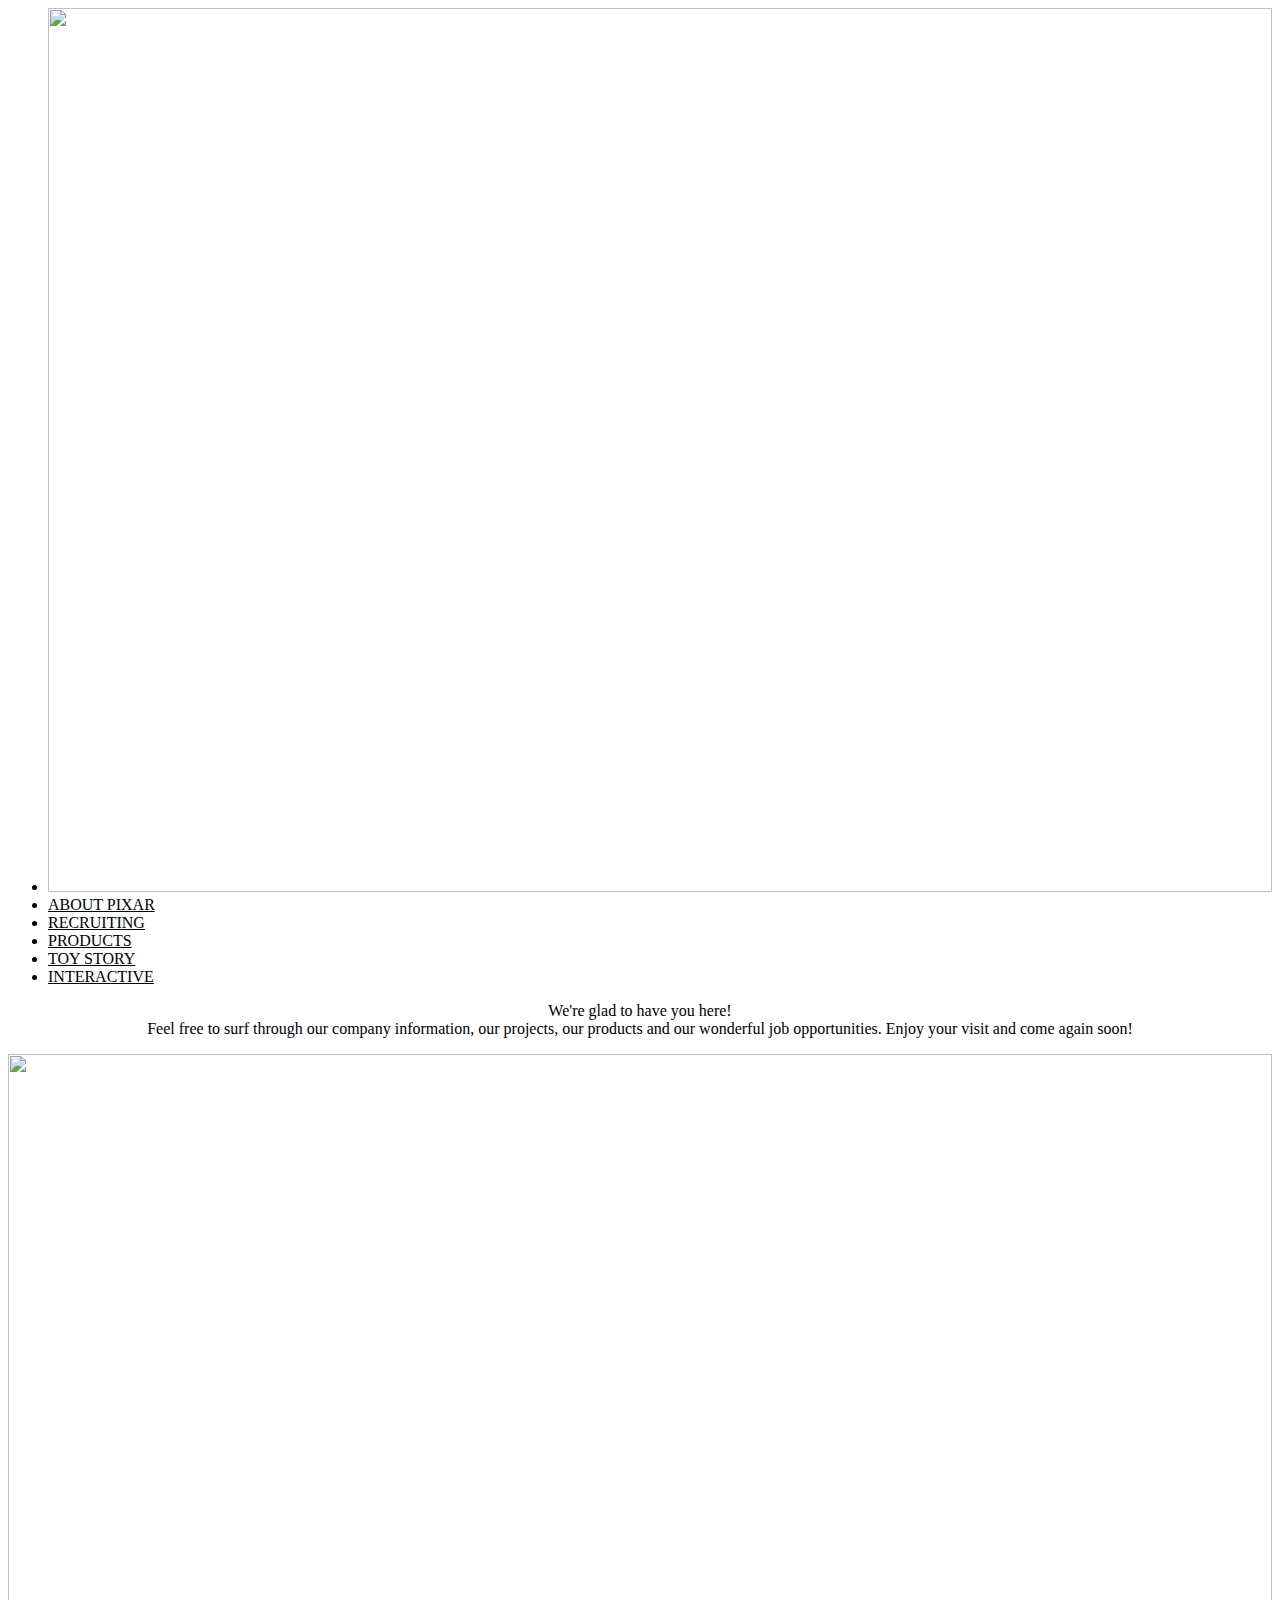
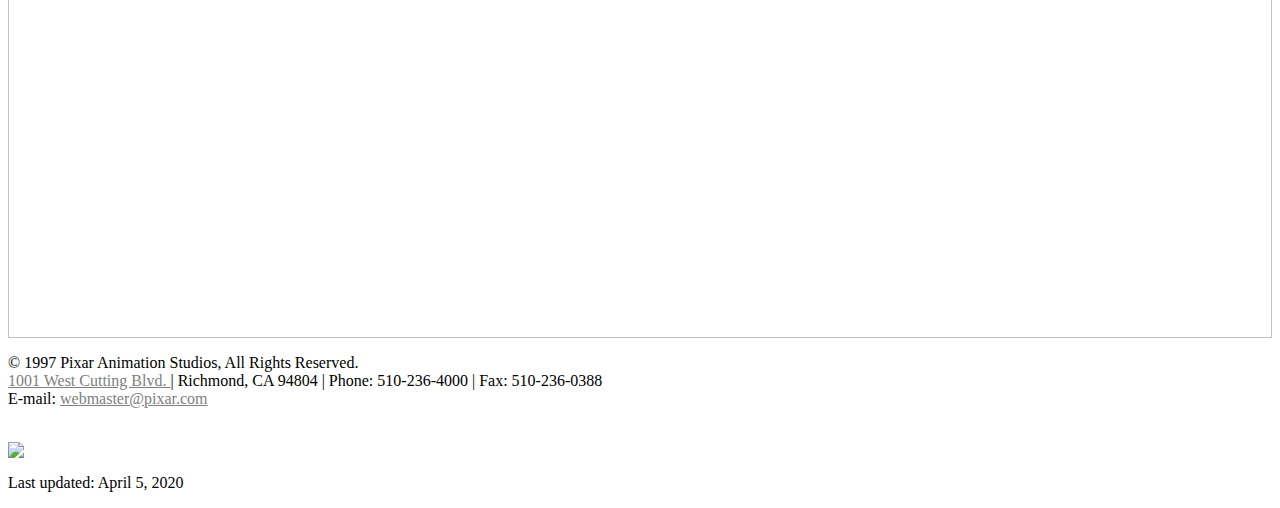
==== pixar/index.html @ 211d5a6b "new" ====
<html>
  <header>	
		<nav>
			
			<ul>
				 <div class="logo"> <li>
          <img src="https://images.squarespace-cdn.com/content/51cdafc4e4b09eb676a64e68/1490028055234-9JATCK0M9B72ZVA74W6Z/logo5.png?content-type=image%2Fpng" width="100%" height="100%"> </li> </div>
        <div class="lista">
          <a style="color:black"
             href="http://www.pixar.com/aboutpixar/corporate.html">
				<li class="navbar">
					ABOUT PIXAR
				</li>
          </a>
          <a style="color:black"
             href="http://www.pixar.com/aboutpixar/corporate.html">
				<li class="navbar">
					RECRUITING
				</li>
          </a>
          <a style="color:black"
             href="http://www.pixar.com/aboutpixar/corporate.html">
				<li class="navbar">
					PRODUCTS
				</li>
          </a>
          <a style="color:black"
             href="http://www.pixar.com/aboutpixar/corporate.html">
        	<li class="navbar">
					TOY STORY
				</li>
          </a>
          <a style="color:black"
             href="http://www.pixar.com/aboutpixar/corporate.html">
				<li class="navbar">
					INTERACTIVE
				</li>
          </a>
        </div>
			</ul>
		</nav>
	</header>
<body>
 <center>
  <div class="text">
  <p>We're glad to have you here!
    <br>
Feel free to surf through our company information, our projects, our products and our wonderful job opportunities. Enjoy your visit and come again soon!
     </br> </p>
</div>
</center>
  <div class="slide">
        <img width=100% src="https://www.sdcmilano.it/files/2019/06/Toy-Story-4.jpg">
  </div>
  

    <footer>
      <p> © 1997 Pixar Animation Studios, All Rights Reserved. <br>
    <a style="color:gray" href="jobsite/directions.pdf"> 1001 West Cutting Blvd. </a> | Richmond, CA 94804 | Phone: 510-236-4000 | Fax: 510-236-0388 <br>
E-mail:
    <a style="color:gray" href="https://web.archive.org/web/19970216193640/mailto:webmaster@pixar.com">
    webmaster@pixar.com </p>
    <a href="https://web.archive.org/web/19970216193640/http://www.pixar.com/"> </a>
      <br>
    <img class="gif"
src="https://web.archive.org/web/19971108131528im_/http://www.pixar.com/logo/animated-luxo.gif">
    <p> Last updated: April 5, 2020 </p>
    </footer>
    
</body>
</html>
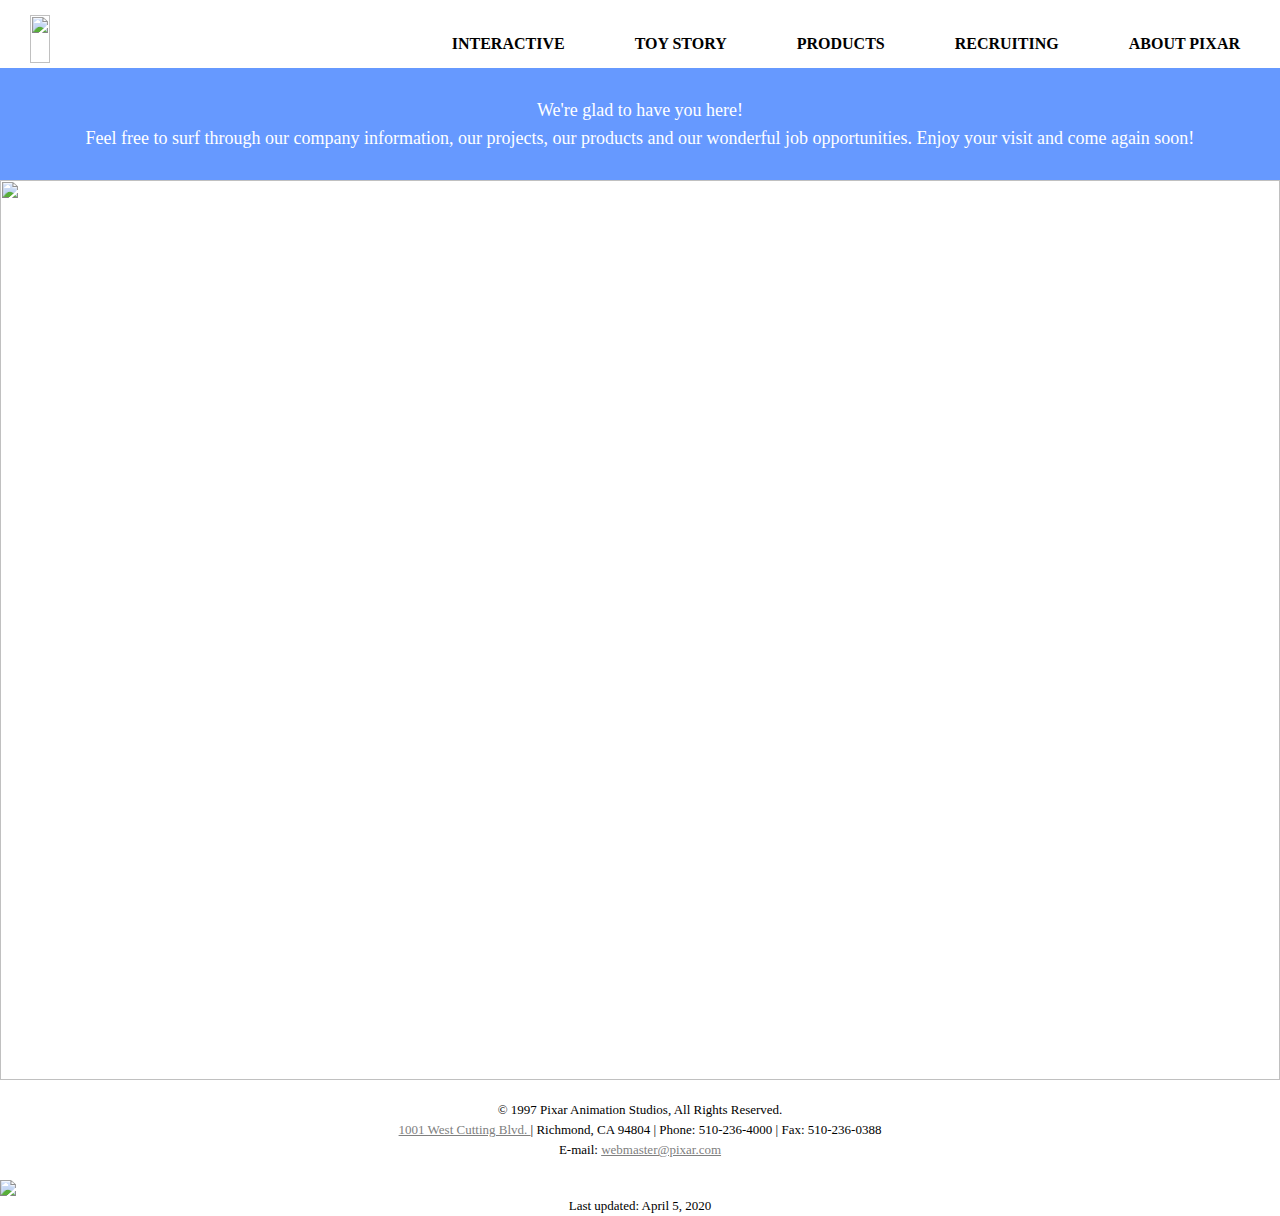
==== commit 9f2b82aa: "mod" ====
--- a/pixar/index.html
+++ b/pixar/index.html
@@ -1,4 +1,5 @@
 <html>
+     <link href="pixar.css" rel="stylesheet" type="text/css">
   <header>	
 		<nav>
 			
--- a/pixar/pixar.css
+++ b/pixar/pixar.css
@@ -0,0 +1,92 @@
+* {
+    margin: 0;
+    padding: 0;
+}
+nav{
+	width: 100%;
+	height: 48px;
+	background: #fffff;
+	padding-bottom:20px;
+}
+
+.logo {
+  margin-top: 5px;
+  display: inline;
+  float: left;
+  margin-bottom: 5px;
+  
+
+}
+
+ul li{
+  margin-top: 10px;
+	display: inline;
+	float: right;
+	align-content: center;
+	padding-left: 30px;
+  padding-right: 40px;
+	font-size: 16px;
+  font-family: montserrat;
+   color: dark-gray;
+  font-weight: bold;
+}
+
+.lista{
+   margin-top: 15px;
+	display: inline;
+	float: right;
+}
+
+.navbar{
+	margin-top:20px;  
+  
+}
+
+center {
+  background-color:#6699ff;
+}
+
+.text {
+	display: inline;
+	float: center;
+	padding-left: 50px;
+  padding-right: 50px;
+	font-size: 18px;
+  font-family: Montserrat;
+  color: #ffffff;
+  line-height: 28px;
+ 
+}
+
+
+.slide {
+  width: 100%;
+	height:100%;
+	background: #FFFFF;
+  text-align:center;
+}
+
+
+footer {
+  display: inline;
+  width: 100%;
+  padding: 0px 0px 0px 10px;
+  font-family: montserrat;
+  font-size: 13px;
+  line-height: 20px;
+  color: black;
+  text-align: center;
+  
+  
+}
+
+.gif {
+  display:block;
+margin: 0 auto;
+
+} 
+
+li:hover {
+    color: gray;
+    text-decoration-line: none
+}